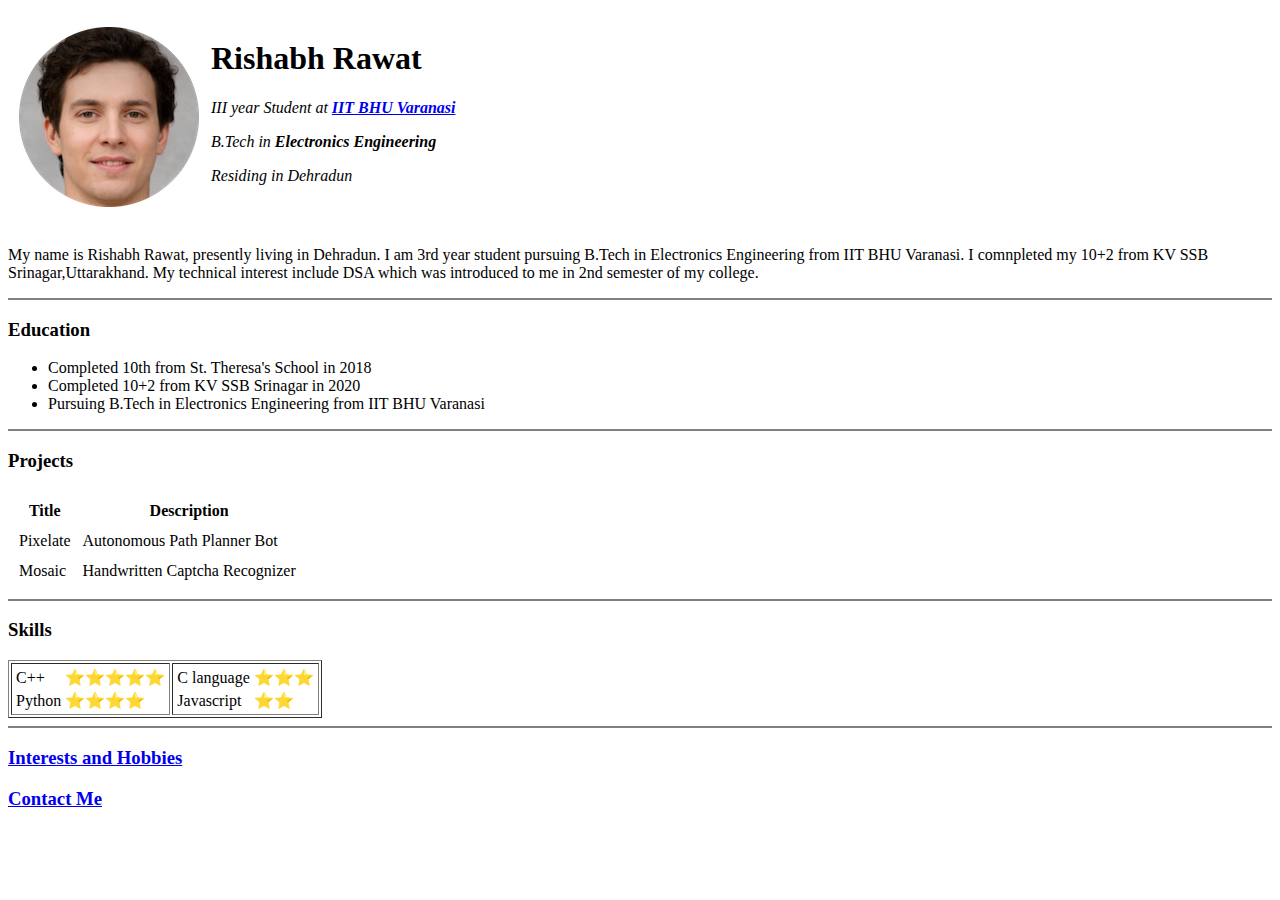
==== index.html @ d8d4560f "Added initial cv website files" ====
<!DOCTYPE html>
<html lang="en">

<head>
    <meta charset="UTF-8" />
    <meta http-equiv="X-UA-Compatible" content="IE=edge" />
    <meta name="viewport" content="width=device-width, initial-scale=1.0" />
    <title>Rishabh's Personal Site</title>
</head>

<body>

    <table cellspacing="10">
        <tr>
            <td><img src="images/fake-human-circle-img.png" alt="Rishabh"></td>

            <td>
                <h1>Rishabh Rawat</h1>
                <em>
                    <p>III year Student at <strong> <a href="https://www.iitbhu.ac.in/" target="_blank">IIT BHU
                                Varanasi</a></strong></p>
                    <p>B.Tech in <strong>Electronics Engineering</strong></p>
                    <p>Residing in Dehradun</p>

                    <br>
                </em>
            </td>
        </tr>
    </table>

    <p>My name is Rishabh Rawat, presently living in Dehradun.
        I am 3rd year student pursuing B.Tech in Electronics Engineering from IIT BHU Varanasi.
        I comnpleted my 10+2 from KV SSB Srinagar,Uttarakhand.
        My technical interest include DSA which was introduced to me in 2nd semester of my college.
    </p>

    <hr size="2" noshade>

    <h3>Education</h3>
    <ul>
        <li>Completed 10th from St. Theresa's School in 2018</li>
        <li>Completed 10+2 from KV SSB Srinagar in 2020</li>
        <li>Pursuing B.Tech in Electronics Engineering from IIT BHU Varanasi</li>
    </ul>

    <hr size="2" noshade>

    <h3>Projects</h3>
    <table cellspacing="10">
        <thead>
            <th>Title</th>
            <th>Description</th>
        </thead>
        <tbody>
            <tr>
                <td>Pixelate</td>
                <td>Autonomous Path Planner Bot</td>
            </tr>
            <tr>
                <td>Mosaic</td>
                <td>Handwritten Captcha Recognizer</td>
            </tr>
        </tbody>
    </table>

    <hr size="2" noshade>

    <h3>Skills</h3>

    <table border="1">
        <tr>
            <td>
                <table>
                    <tr>
                        <td>C++</td>
                        <td>⭐⭐⭐⭐⭐</td>
                    </tr>
                    <tr>
                        <td>Python</td>
                        <td>⭐⭐⭐⭐</td>
                    </tr>
                </table>
            </td>

            <td>
                <table>
                    <tr>
                        <td>C language</td>
                        <td>⭐⭐⭐</td>
                    </tr>
                    <tr>
                        <td>Javascript</td>
                        <td>⭐⭐</td>
                    </tr>
                </table>
            </td>
        </tr>
    </table>

    <hr size="2" noshade>

    <h3><a href="hobbies.html" target="_blank">Interests and Hobbies</a></h3>

    <h3><a href="contact.html" target="_blank">Contact Me</a></h3>

</body>

</html>
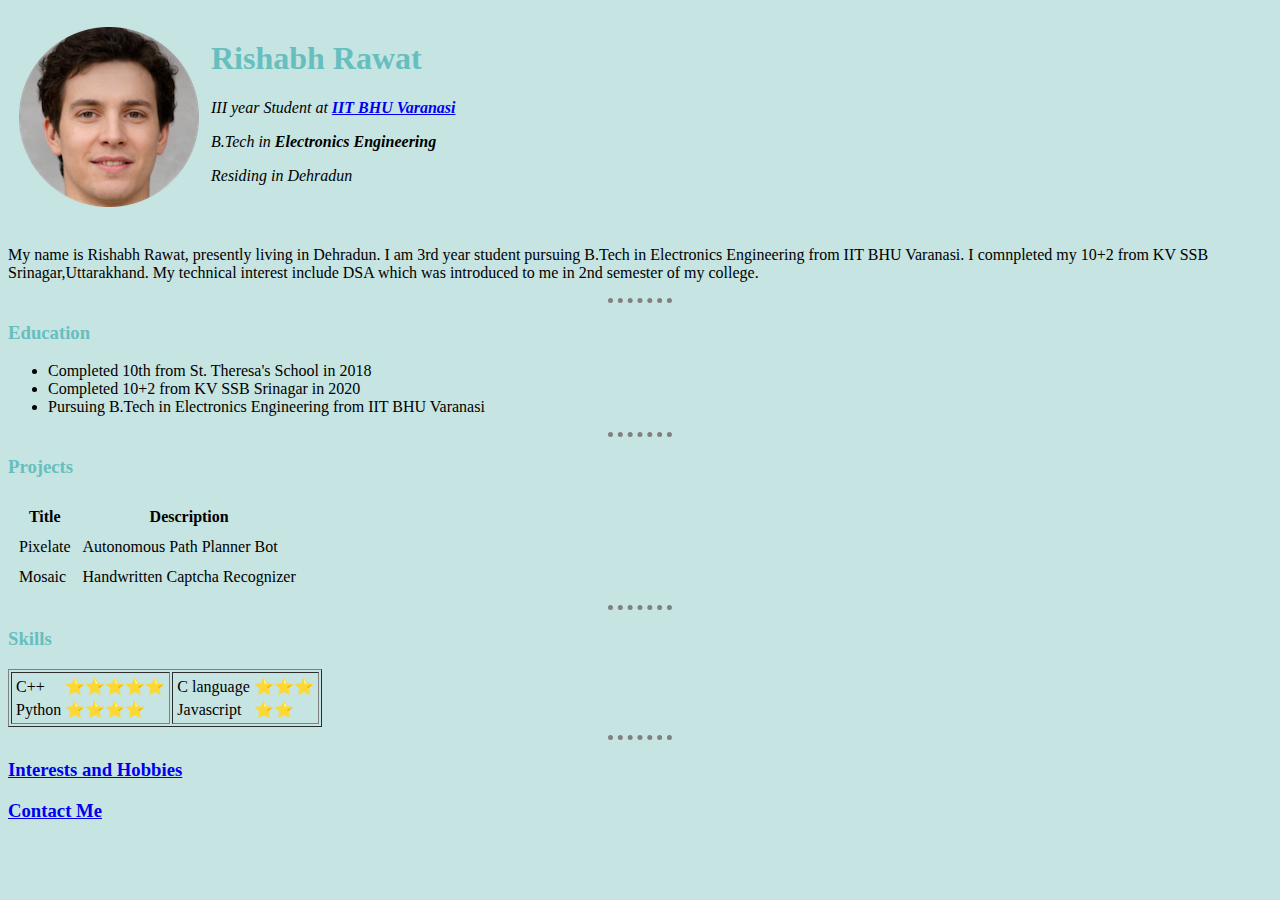
==== commit 63b19739: "Added styling" ====
--- a/index.html
+++ b/index.html
@@ -5,36 +5,43 @@
     <meta charset="UTF-8" />
     <meta http-equiv="X-UA-Compatible" content="IE=edge" />
     <meta name="viewport" content="width=device-width, initial-scale=1.0" />
+
+    <link rel="stylesheet" href="css/styles.css">
+
     <title>Rishabh's Personal Site</title>
 </head>
 
 <body>
-
     <table cellspacing="10">
         <tr>
-            <td><img src="images/fake-human-circle-img.png" alt="Rishabh"></td>
+            <td><img src="images/dp.png" alt="Rishabh" /></td>
 
             <td>
                 <h1>Rishabh Rawat</h1>
                 <em>
-                    <p>III year Student at <strong> <a href="https://www.iitbhu.ac.in/" target="_blank">IIT BHU
-                                Varanasi</a></strong></p>
+                    <p>
+                        III year Student at
+                        <strong>
+                            <a href="https://www.iitbhu.ac.in/" target="_blank">IIT BHU Varanasi</a></strong>
+                    </p>
                     <p>B.Tech in <strong>Electronics Engineering</strong></p>
                     <p>Residing in Dehradun</p>
 
-                    <br>
+                    <br />
                 </em>
             </td>
         </tr>
     </table>
 
-    <p>My name is Rishabh Rawat, presently living in Dehradun.
-        I am 3rd year student pursuing B.Tech in Electronics Engineering from IIT BHU Varanasi.
-        I comnpleted my 10+2 from KV SSB Srinagar,Uttarakhand.
-        My technical interest include DSA which was introduced to me in 2nd semester of my college.
+    <p>
+        My name is Rishabh Rawat, presently living in Dehradun. I am 3rd year
+        student pursuing B.Tech in Electronics Engineering from IIT BHU Varanasi.
+        I comnpleted my 10+2 from KV SSB Srinagar,Uttarakhand. My technical
+        interest include DSA which was introduced to me in 2nd semester of my
+        college.
     </p>
 
-    <hr size="2" noshade>
+    <hr>
 
     <h3>Education</h3>
     <ul>
@@ -43,7 +50,7 @@
         <li>Pursuing B.Tech in Electronics Engineering from IIT BHU Varanasi</li>
     </ul>
 
-    <hr size="2" noshade>
+    <hr>
 
     <h3>Projects</h3>
     <table cellspacing="10">
@@ -63,7 +70,7 @@
         </tbody>
     </table>
 
-    <hr size="2" noshade>
+    <hr>
 
     <h3>Skills</h3>
 
@@ -97,12 +104,11 @@
         </tr>
     </table>
 
-    <hr size="2" noshade>
+    <hr>
 
     <h3><a href="hobbies.html" target="_blank">Interests and Hobbies</a></h3>
 
     <h3><a href="contact.html" target="_blank">Contact Me</a></h3>
-
 </body>
 
 </html>--- a/css/styles.css
+++ b/css/styles.css
@@ -0,0 +1,23 @@
+body
+{
+    background-color: #c6e4e1;
+}
+
+hr
+{
+    border-style: dotted none none none;
+    border-color: grey;
+    border-width: 5px;
+    width: 5%;
+
+}
+
+h1
+{
+    color: #66BFBF;
+}
+
+h3
+{
+    color: #66BFBF;
+}